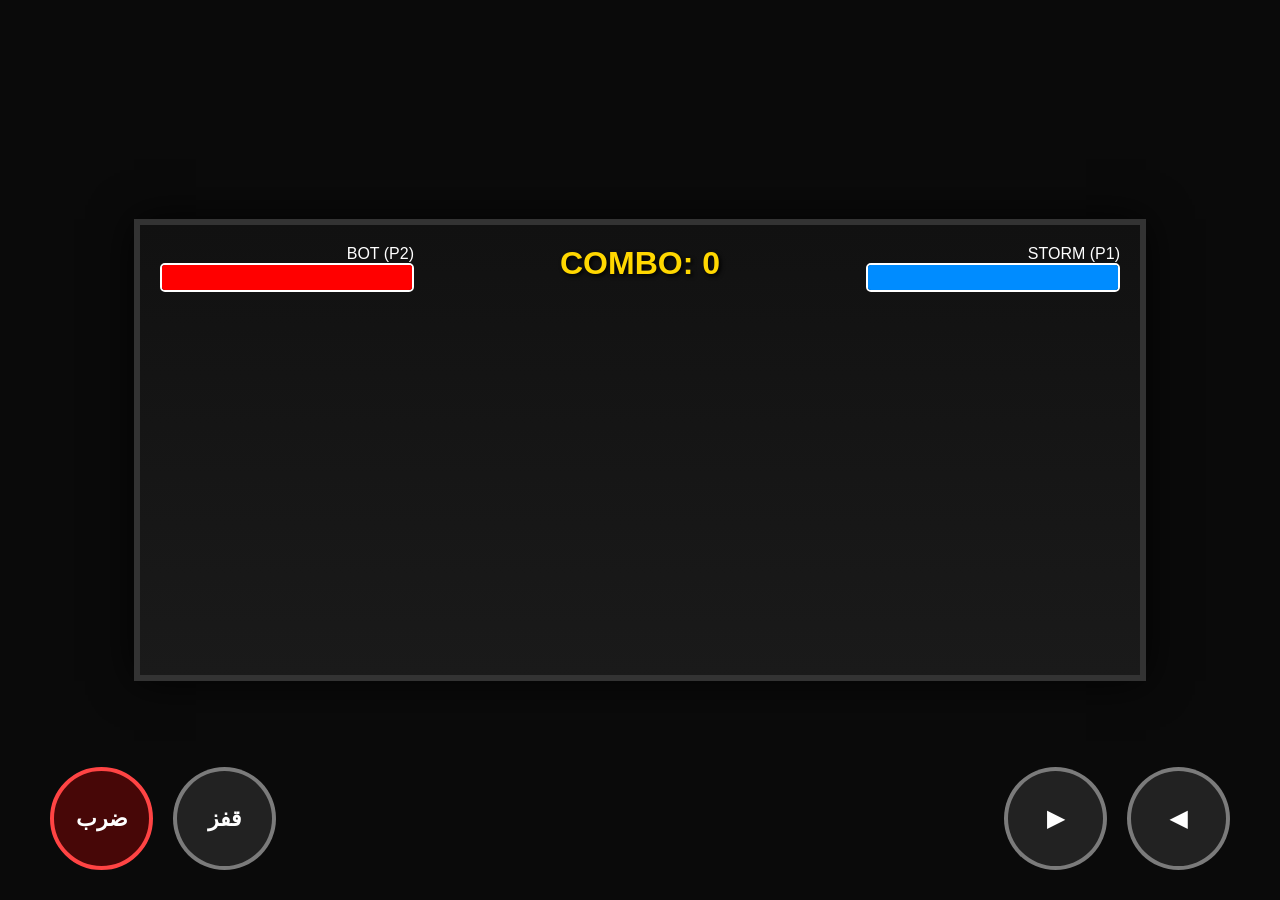
==== index.html.html @ 9e4ee054 "Add files via upload" ====
<!DOCTYPE html>
<html lang="ar" dir="rtl">
<head>
    <meta charset="UTF-8">
    <meta name="viewport" content="width=device-width, initial-scale=1.0, maximum-scale=1.0, user-scalable=no">
    <title>ستورم قتال - النسخة الاحترافية النهائية</title>
    <style>
        /* CSS: التنسيق والمظهر */
        body {
            margin: 0; background: #0a0a0a;
            display: flex; flex-direction: column;
            align-items: center; justify-content: center;
            height: 100vh; color: white; font-family: 'Segoe UI', Tahoma, Geneva, Verdana, sans-serif;
            overflow: hidden; user-select: none; -webkit-tap-highlight-color: transparent;
        }

        #game-wrapper {
            position: relative; border: 6px solid #333;
            background: #000; width: 1000px; max-width: 95vw;
            box-shadow: 0 0 40px rgba(0,0,0,0.8);
        }

        canvas { width: 100%; display: block; background: linear-gradient(to bottom, #111, #1a1a1a); }

        #ui {
            position: absolute; width: 100%; display: flex;
            justify-content: space-between; padding: 20px;
            box-sizing: border-box; pointer-events: none; z-index: 10;
        }

        .health-bar {
            width: 250px; height: 25px; background: #333;
            border: 2px solid #fff; border-radius: 5px; overflow: hidden;
        }

        .health-fill { height: 100%; width: 100%; transition: 0.3s ease-out; }
        #p1-fill { background: #008cff; box-shadow: 0 0 10px #008cff; }
        #p2-fill { background: #ff0000; box-shadow: 0 0 10px #ff0000; }

        #combo-txt { color: #ffd700; font-size: 32px; font-weight: bold; text-shadow: 2px 2px 4px #000; }

        #controls {
            position: fixed; bottom: 30px; width: 100%;
            display: flex; justify-content: space-between;
            padding: 0 50px; box-sizing: border-box; pointer-events: none;
        }

        .btn-group { display: flex; gap: 20px; pointer-events: auto; }

        .btn {
            width: 95px; height: 95px; background: rgba(255,255,255,0.1);
            border: 4px solid rgba(255,255,255,0.4); border-radius: 50%;
            display: flex; align-items: center; justify-content: center;
            font-weight: bold; font-size: 22px; touch-action: none;
            transition: 0.1s;
        }

        .btn:active { background: rgba(255,255,255,0.5); transform: scale(0.85); }
        .btn-atk { background: rgba(255,0,0,0.25); border-color: #ff4444; color: #fff; }
        
        /* تأثير الـ Cooldown: إخفاء الزر تماماً لمدة 2 ثانية */
        .cooldown { visibility: hidden; pointer-events: none; }

        #msg-overlay {
            display: none; position: absolute; top: 0; left: 0; width: 100%; height: 100%;
            background: rgba(0,0,0,0.9); flex-direction: column;
            align-items: center; justify-content: center; z-index: 100;
        }

        #msg-overlay h1 { font-size: 60px; color: gold; margin-bottom: 30px; text-shadow: 0 0 20px gold; }

        #reset-btn {
            padding: 15px 50px; font-size: 26px; font-weight: bold;
            background: #ffd700; color: #000; border: none; border-radius: 50px;
            cursor: pointer; pointer-events: auto; transition: 0.3s;
        }
        #reset-btn:hover { transform: scale(1.1); background: #fff; }
    </style>
</head>
<body>

<div id="game-wrapper">
    <div id="ui">
        <div>STORM (P1) <div class="health-bar"><div id="p1-fill" class="health-fill"></div></div></div>
        <div id="combo-txt">COMBO: 0</div>
        <div>BOT (P2) <div class="health-bar"><div id="p2-fill" class="health-fill"></div></div></div>
    </div>
    
    <div id="msg-overlay">
        <h1 id="win-txt"></h1>
        <button id="reset-btn">العب مجدداً</button>
    </div>

    <canvas id="game"></canvas>
</div>

<div id="controls">
    <div class="btn-group">
        <div id="left" class="btn">◀</div>
        <div id="right" class="btn">▶</div>
    </div>
    <div class="btn-group">
        <div id="up" class="btn">قفز</div>
        <div id="attack" class="btn btn-atk">ضرب</div>
    </div>
</div>

<script>
    /* JS: برمجة اللعبة */
    const canvas = document.getElementById('game');
    const ctx = canvas.getContext('2d');
    canvas.width = 1000; canvas.height = 450;

    const images = {
        idle: new Image(), atk1: new Image(), atk2: new Image(), combo: new Image()
    };
    // الصور الخاصة بك
    images.idle.src = 'https://i.postimg.cc/Sxc2K2Qv/Gemini-Generated-Image-nsp4aansp4aansp4-removebg-preview.png';
    images.atk1.src = 'https://i.postimg.cc/hPTTX324/Gemini-Generated-Image-r7zbknr7zbknr7zb-removebg-preview.png';
    images.atk2.src = 'https://i.postimg.cc/3x9ypMpC/Gemini-Generated-Image-p33pc6p33pc6p33p-removebg-preview.png';
    images.combo.src = 'https://i.postimg.cc/TPLRPBcY/Gemini-Generated-Image-d9ok8gd9ok8gd9ok-removebg-preview.png';

    let damageTexts = [];
    let isGameOver = false;

    class Character {
        constructor(x, isPlayer) {
            this.startX = x;
            this.isPlayer = isPlayer;
            this.reset();
        }

        reset() {
            this.x = this.startX; this.y = 100;
            this.w = 180; this.h = 230; // حجم الصور كبير وواضح
            this.vx = 0; this.vy = 0; this.hp = 100;
            this.facing = this.isPlayer ? 1 : -1;
            this.img = images.idle; this.canAtk = true; this.combo = 0;
            this.isAtkActive = false;
        }

        draw() {
            ctx.save();
            // البوت لونه محمر دائماً
            if (!this.isPlayer) {
                ctx.filter = "sepia(1) saturate(4) hue-rotate(-50deg)";
            }

            let dw = this.w, dh = this.h, dy = this.y;
            // تكبير الكومبو بشكل عملاق
            if (this.img === images.combo) {
                dw *= 1.8; dh *= 1.8; dy -= 100;
            }

            if (this.facing === -1) {
                ctx.translate(this.x + dw, dy); ctx.scale(-1, 1);
                ctx.drawImage(this.img, 0, 0, dw, dh);
            } else {
                ctx.drawImage(this.img, this.x, dy, dw, dh);
            }
            ctx.restore();
        }

        update() {
            this.x += this.vx; this.y += this.vy;
            if (this.y + this.h < canvas.height) this.vy += 0.9;
            else { this.vy = 0; this.y = canvas.height - this.h; }
            this.draw();
        }

        attack() {
            if (!this.canAtk || isGameOver) return;
            this.canAtk = false;
            this.isAtkActive = true;
            this.combo++;
            
            const btn = document.getElementById('attack');
            if(this.isPlayer) btn.classList.add('cooldown');

            if (this.combo >= 3) {
                this.img = images.combo;
                setTimeout(() => { 
                    this.img = images.idle; this.combo = 0; 
                    document.getElementById('combo-txt').innerText = "COMBO: 0";
                }, 850);
            } else {
                // إظهار الصورة الأولى ثم الثانية بوضوح
                this.img = images.atk1;
                setTimeout(() => { if(!isGameOver) this.img = images.atk2; }, 250); 
                setTimeout(() => { if(!isGameOver) this.img = images.idle; }, 600);
            }

            document.getElementById('combo-txt').innerText = "COMBO: " + this.combo;

            // وقت الانتظار 2 ثانية
            setTimeout(() => {
                this.canAtk = true;
                if(this.isPlayer) btn.classList.remove('cooldown');
            }, 2000);
        }
    }

    const p = new Character(100, true);
    const b = new Character(750, false);

    function showDmg(x, y, txt, col) {
        damageTexts.push({ x, y, txt, col, life: 45 });
    }

    function resetGame() {
        p.reset(); b.reset();
        damageTexts = []; isGameOver = false;
        document.getElementById('msg-overlay').style.display = 'none';
        document.getElementById('p1-fill').style.width = "100%";
        document.getElementById('p2-fill').style.width = "100%";
        document.getElementById('combo-txt').innerText = "COMBO: 0";
        document.getElementById('attack').classList.remove('cooldown');
        requestAnimationFrame(loop);
    }

    document.getElementById('reset-btn').addEventListener('click', resetGame);

    function loop() {
        if (isGameOver) return;
        ctx.clearRect(0, 0, 1000, 450);
        
        p.update(); b.update();

        // ذكاء البوت
        if(b.x > p.x + 150) b.vx = -3;
        else if(b.x < p.x - 150) b.vx = 3;
        else { b.vx = 0; if(Math.random() < 0.02) b.attack(); }

        // التحقق من الضربات
        if (p.img !== images.idle && p.isAtkActive && Math.abs(p.x - b.x) < 200) {
            let d = p.combo >= 3 ? 25 : 10;
            b.hp -= d; p.isAtkActive = false;
            showDmg(b.x + 50, b.y, `-${d}`, "#00ffff"); // أزرق للدمج الملحق
            document.getElementById('p2-fill').style.width = Math.max(0, b.hp) + "%";
        }
        if (b.img !== images.idle && b.isAtkActive && Math.abs(b.x - p.x) < 200) {
            p.hp -= 5; b.isAtkActive = false;
            showDmg(p.x + 50, p.y, "-5", "#ff3333"); // أحمر للدمج المتلقى
            document.getElementById('p1-fill').style.width = Math.max(0, p.hp) + "%";
        }

        // رسم أرقام الضرر
        damageTexts.forEach((t, i) => {
            ctx.fillStyle = t.col; ctx.font = "bold 45px Arial";
            ctx.fillText(t.txt, t.x, t.y); t.y -= 2; t.life--;
            if(t.life <= 0) damageTexts.splice(i, 1);
        });

        if (p.hp <= 0 || b.hp <= 0) {
            isGameOver = true;
            document.getElementById('msg-overlay').style.display = 'flex';
            document.getElementById('win-txt').innerText = p.hp <= 0 ? "GAME OVER" : "VICTORY!";
        } else {
            requestAnimationFrame(loop);
        }
    }

    const setupControl = (id, start, end) => {
        const el = document.getElementById(id);
        const handleStart = (e) => { e.preventDefault(); start(); };
        const handleEnd = (e) => { e.preventDefault(); if(end) end(); };
        el.addEventListener('touchstart', handleStart);
        el.addEventListener('touchend', handleEnd);
        el.addEventListener('mousedown', handleStart);
        el.addEventListener('mouseup', handleEnd);
    };

    setupControl('left', () => { p.vx = -7; p.facing = -1; }, () => p.vx = 0);
    setupControl('right', () => { p.vx = 7; p.facing = 1; }, () => p.vx = 0);
    setupControl('up', () => { if(p.vy === 0) p.vy = -20; });
    setupControl('attack', () => p.attack());

    loop();
</script>
</body>
</html>
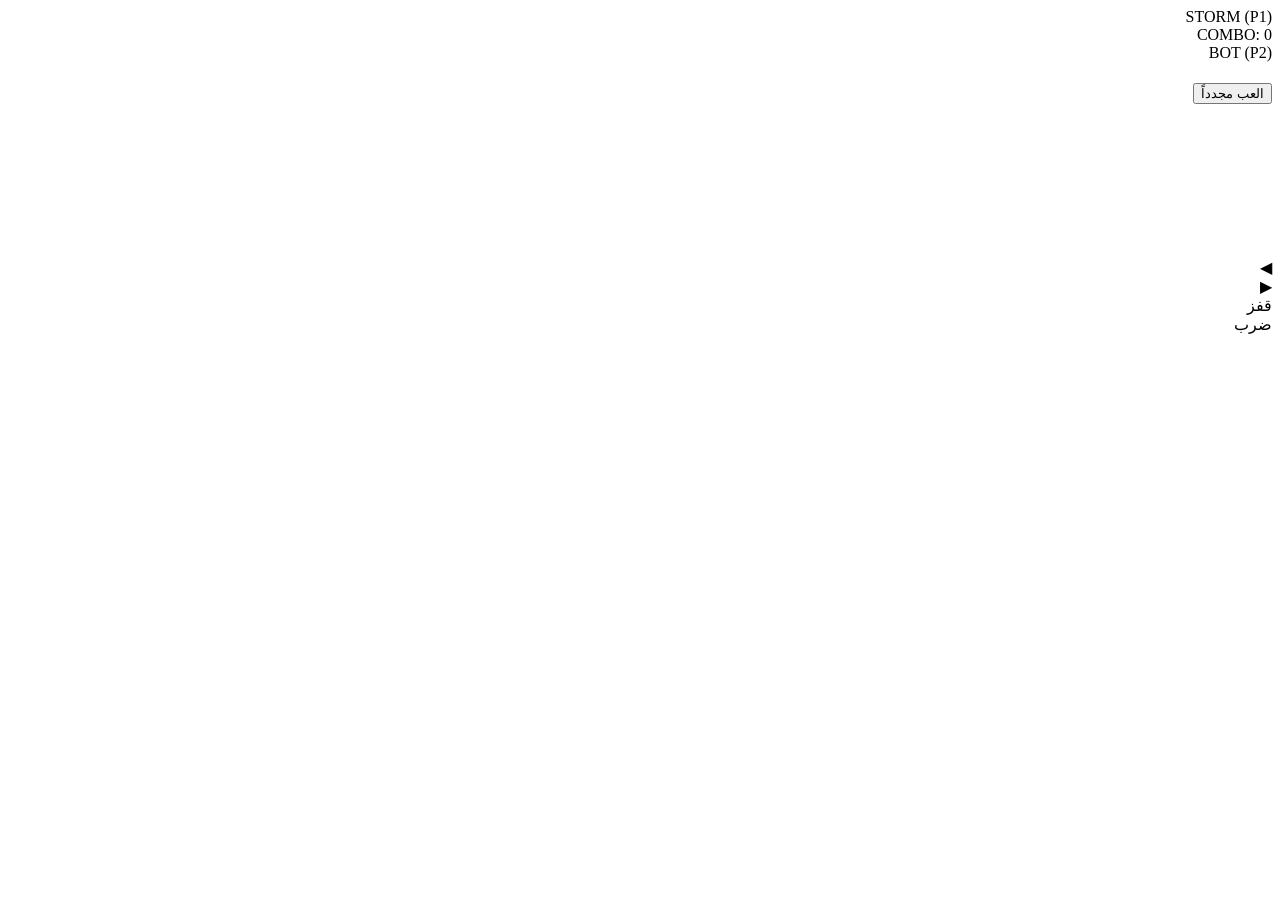
==== commit 5c48f8b0: "Add files via upload" ====
--- a/index.html.html
+++ b/index.html.html
@@ -4,78 +4,7 @@
     <meta charset="UTF-8">
     <meta name="viewport" content="width=device-width, initial-scale=1.0, maximum-scale=1.0, user-scalable=no">
     <title>ستورم قتال - النسخة الاحترافية النهائية</title>
-    <style>
-        /* CSS: التنسيق والمظهر */
-        body {
-            margin: 0; background: #0a0a0a;
-            display: flex; flex-direction: column;
-            align-items: center; justify-content: center;
-            height: 100vh; color: white; font-family: 'Segoe UI', Tahoma, Geneva, Verdana, sans-serif;
-            overflow: hidden; user-select: none; -webkit-tap-highlight-color: transparent;
-        }
-
-        #game-wrapper {
-            position: relative; border: 6px solid #333;
-            background: #000; width: 1000px; max-width: 95vw;
-            box-shadow: 0 0 40px rgba(0,0,0,0.8);
-        }
-
-        canvas { width: 100%; display: block; background: linear-gradient(to bottom, #111, #1a1a1a); }
-
-        #ui {
-            position: absolute; width: 100%; display: flex;
-            justify-content: space-between; padding: 20px;
-            box-sizing: border-box; pointer-events: none; z-index: 10;
-        }
-
-        .health-bar {
-            width: 250px; height: 25px; background: #333;
-            border: 2px solid #fff; border-radius: 5px; overflow: hidden;
-        }
-
-        .health-fill { height: 100%; width: 100%; transition: 0.3s ease-out; }
-        #p1-fill { background: #008cff; box-shadow: 0 0 10px #008cff; }
-        #p2-fill { background: #ff0000; box-shadow: 0 0 10px #ff0000; }
-
-        #combo-txt { color: #ffd700; font-size: 32px; font-weight: bold; text-shadow: 2px 2px 4px #000; }
-
-        #controls {
-            position: fixed; bottom: 30px; width: 100%;
-            display: flex; justify-content: space-between;
-            padding: 0 50px; box-sizing: border-box; pointer-events: none;
-        }
-
-        .btn-group { display: flex; gap: 20px; pointer-events: auto; }
-
-        .btn {
-            width: 95px; height: 95px; background: rgba(255,255,255,0.1);
-            border: 4px solid rgba(255,255,255,0.4); border-radius: 50%;
-            display: flex; align-items: center; justify-content: center;
-            font-weight: bold; font-size: 22px; touch-action: none;
-            transition: 0.1s;
-        }
-
-        .btn:active { background: rgba(255,255,255,0.5); transform: scale(0.85); }
-        .btn-atk { background: rgba(255,0,0,0.25); border-color: #ff4444; color: #fff; }
-        
-        /* تأثير الـ Cooldown: إخفاء الزر تماماً لمدة 2 ثانية */
-        .cooldown { visibility: hidden; pointer-events: none; }
-
-        #msg-overlay {
-            display: none; position: absolute; top: 0; left: 0; width: 100%; height: 100%;
-            background: rgba(0,0,0,0.9); flex-direction: column;
-            align-items: center; justify-content: center; z-index: 100;
-        }
-
-        #msg-overlay h1 { font-size: 60px; color: gold; margin-bottom: 30px; text-shadow: 0 0 20px gold; }
-
-        #reset-btn {
-            padding: 15px 50px; font-size: 26px; font-weight: bold;
-            background: #ffd700; color: #000; border: none; border-radius: 50px;
-            cursor: pointer; pointer-events: auto; transition: 0.3s;
-        }
-        #reset-btn:hover { transform: scale(1.1); background: #fff; }
-    </style>
+    <link rel="stylesheet" href="style.css">
 </head>
 <body>
 
@@ -105,177 +34,6 @@
     </div>
 </div>
 
-<script>
-    /* JS: برمجة اللعبة */
-    const canvas = document.getElementById('game');
-    const ctx = canvas.getContext('2d');
-    canvas.width = 1000; canvas.height = 450;
-
-    const images = {
-        idle: new Image(), atk1: new Image(), atk2: new Image(), combo: new Image()
-    };
-    // الصور الخاصة بك
-    images.idle.src = 'https://i.postimg.cc/Sxc2K2Qv/Gemini-Generated-Image-nsp4aansp4aansp4-removebg-preview.png';
-    images.atk1.src = 'https://i.postimg.cc/hPTTX324/Gemini-Generated-Image-r7zbknr7zbknr7zb-removebg-preview.png';
-    images.atk2.src = 'https://i.postimg.cc/3x9ypMpC/Gemini-Generated-Image-p33pc6p33pc6p33p-removebg-preview.png';
-    images.combo.src = 'https://i.postimg.cc/TPLRPBcY/Gemini-Generated-Image-d9ok8gd9ok8gd9ok-removebg-preview.png';
-
-    let damageTexts = [];
-    let isGameOver = false;
-
-    class Character {
-        constructor(x, isPlayer) {
-            this.startX = x;
-            this.isPlayer = isPlayer;
-            this.reset();
-        }
-
-        reset() {
-            this.x = this.startX; this.y = 100;
-            this.w = 180; this.h = 230; // حجم الصور كبير وواضح
-            this.vx = 0; this.vy = 0; this.hp = 100;
-            this.facing = this.isPlayer ? 1 : -1;
-            this.img = images.idle; this.canAtk = true; this.combo = 0;
-            this.isAtkActive = false;
-        }
-
-        draw() {
-            ctx.save();
-            // البوت لونه محمر دائماً
-            if (!this.isPlayer) {
-                ctx.filter = "sepia(1) saturate(4) hue-rotate(-50deg)";
-            }
-
-            let dw = this.w, dh = this.h, dy = this.y;
-            // تكبير الكومبو بشكل عملاق
-            if (this.img === images.combo) {
-                dw *= 1.8; dh *= 1.8; dy -= 100;
-            }
-
-            if (this.facing === -1) {
-                ctx.translate(this.x + dw, dy); ctx.scale(-1, 1);
-                ctx.drawImage(this.img, 0, 0, dw, dh);
-            } else {
-                ctx.drawImage(this.img, this.x, dy, dw, dh);
-            }
-            ctx.restore();
-        }
-
-        update() {
-            this.x += this.vx; this.y += this.vy;
-            if (this.y + this.h < canvas.height) this.vy += 0.9;
-            else { this.vy = 0; this.y = canvas.height - this.h; }
-            this.draw();
-        }
-
-        attack() {
-            if (!this.canAtk || isGameOver) return;
-            this.canAtk = false;
-            this.isAtkActive = true;
-            this.combo++;
-            
-            const btn = document.getElementById('attack');
-            if(this.isPlayer) btn.classList.add('cooldown');
-
-            if (this.combo >= 3) {
-                this.img = images.combo;
-                setTimeout(() => { 
-                    this.img = images.idle; this.combo = 0; 
-                    document.getElementById('combo-txt').innerText = "COMBO: 0";
-                }, 850);
-            } else {
-                // إظهار الصورة الأولى ثم الثانية بوضوح
-                this.img = images.atk1;
-                setTimeout(() => { if(!isGameOver) this.img = images.atk2; }, 250); 
-                setTimeout(() => { if(!isGameOver) this.img = images.idle; }, 600);
-            }
-
-            document.getElementById('combo-txt').innerText = "COMBO: " + this.combo;
-
-            // وقت الانتظار 2 ثانية
-            setTimeout(() => {
-                this.canAtk = true;
-                if(this.isPlayer) btn.classList.remove('cooldown');
-            }, 2000);
-        }
-    }
-
-    const p = new Character(100, true);
-    const b = new Character(750, false);
-
-    function showDmg(x, y, txt, col) {
-        damageTexts.push({ x, y, txt, col, life: 45 });
-    }
-
-    function resetGame() {
-        p.reset(); b.reset();
-        damageTexts = []; isGameOver = false;
-        document.getElementById('msg-overlay').style.display = 'none';
-        document.getElementById('p1-fill').style.width = "100%";
-        document.getElementById('p2-fill').style.width = "100%";
-        document.getElementById('combo-txt').innerText = "COMBO: 0";
-        document.getElementById('attack').classList.remove('cooldown');
-        requestAnimationFrame(loop);
-    }
-
-    document.getElementById('reset-btn').addEventListener('click', resetGame);
-
-    function loop() {
-        if (isGameOver) return;
-        ctx.clearRect(0, 0, 1000, 450);
-        
-        p.update(); b.update();
-
-        // ذكاء البوت
-        if(b.x > p.x + 150) b.vx = -3;
-        else if(b.x < p.x - 150) b.vx = 3;
-        else { b.vx = 0; if(Math.random() < 0.02) b.attack(); }
-
-        // التحقق من الضربات
-        if (p.img !== images.idle && p.isAtkActive && Math.abs(p.x - b.x) < 200) {
-            let d = p.combo >= 3 ? 25 : 10;
-            b.hp -= d; p.isAtkActive = false;
-            showDmg(b.x + 50, b.y, `-${d}`, "#00ffff"); // أزرق للدمج الملحق
-            document.getElementById('p2-fill').style.width = Math.max(0, b.hp) + "%";
-        }
-        if (b.img !== images.idle && b.isAtkActive && Math.abs(b.x - p.x) < 200) {
-            p.hp -= 5; b.isAtkActive = false;
-            showDmg(p.x + 50, p.y, "-5", "#ff3333"); // أحمر للدمج المتلقى
-            document.getElementById('p1-fill').style.width = Math.max(0, p.hp) + "%";
-        }
-
-        // رسم أرقام الضرر
-        damageTexts.forEach((t, i) => {
-            ctx.fillStyle = t.col; ctx.font = "bold 45px Arial";
-            ctx.fillText(t.txt, t.x, t.y); t.y -= 2; t.life--;
-            if(t.life <= 0) damageTexts.splice(i, 1);
-        });
-
-        if (p.hp <= 0 || b.hp <= 0) {
-            isGameOver = true;
-            document.getElementById('msg-overlay').style.display = 'flex';
-            document.getElementById('win-txt').innerText = p.hp <= 0 ? "GAME OVER" : "VICTORY!";
-        } else {
-            requestAnimationFrame(loop);
-        }
-    }
-
-    const setupControl = (id, start, end) => {
-        const el = document.getElementById(id);
-        const handleStart = (e) => { e.preventDefault(); start(); };
-        const handleEnd = (e) => { e.preventDefault(); if(end) end(); };
-        el.addEventListener('touchstart', handleStart);
-        el.addEventListener('touchend', handleEnd);
-        el.addEventListener('mousedown', handleStart);
-        el.addEventListener('mouseup', handleEnd);
-    };
-
-    setupControl('left', () => { p.vx = -7; p.facing = -1; }, () => p.vx = 0);
-    setupControl('right', () => { p.vx = 7; p.facing = 1; }, () => p.vx = 0);
-    setupControl('up', () => { if(p.vy === 0) p.vy = -20; });
-    setupControl('attack', () => p.attack());
-
-    loop();
-</script>
+<script src="script.js"></script>
 </body>
 </html>
